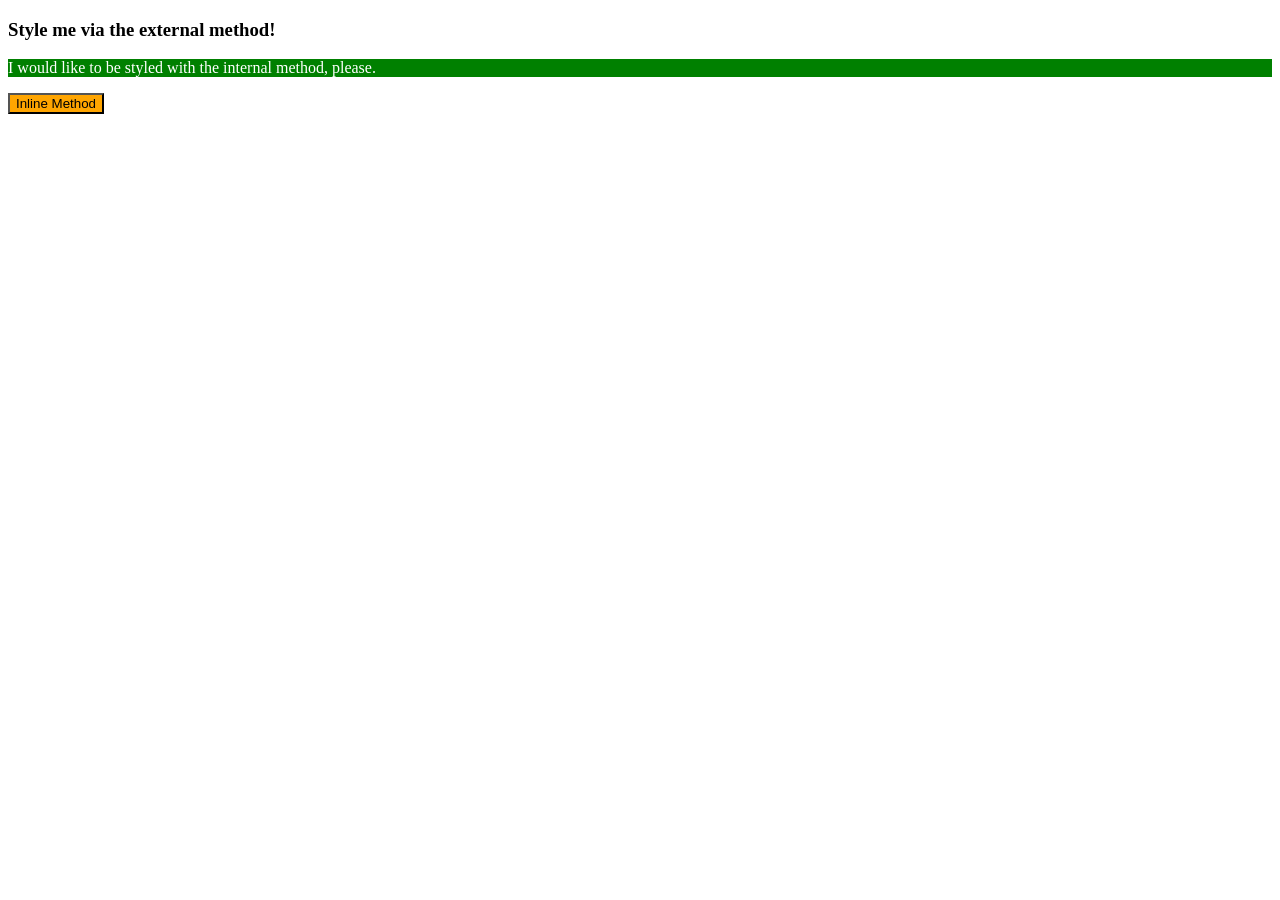
==== foundations/intro-to-css/01-css-methods/index.html @ a67bc1e4 "Applied CSS using three methods Applied External, Internal and Inline method of applying CSS to the " ====
<!DOCTYPE html>
<html lang="en">
  <head>
    <style>
      p{
        color:white;
        background: green;
        font-family: 'Times New Roman', Times, serif;
        font-weight: 100;
      }
    </style>
    <link rel="stylesheet" href="styles.css">
    <meta charset="UTF-8">
    <meta http-equiv="X-UA-Compatible" content="IE=edge">
    <meta name="viewport" content="width=device-width, initial-scale=1.0">
    <title>Methods for Adding CSS</title>
  </head>
  <body>
    <div><h3>Style me via the external method!</h3></div>
    <p>I would like to be styled with the internal method, please.</p>
    <button style="color:black; background-color: orange;">Inline Method</button>
  </body>
</html>
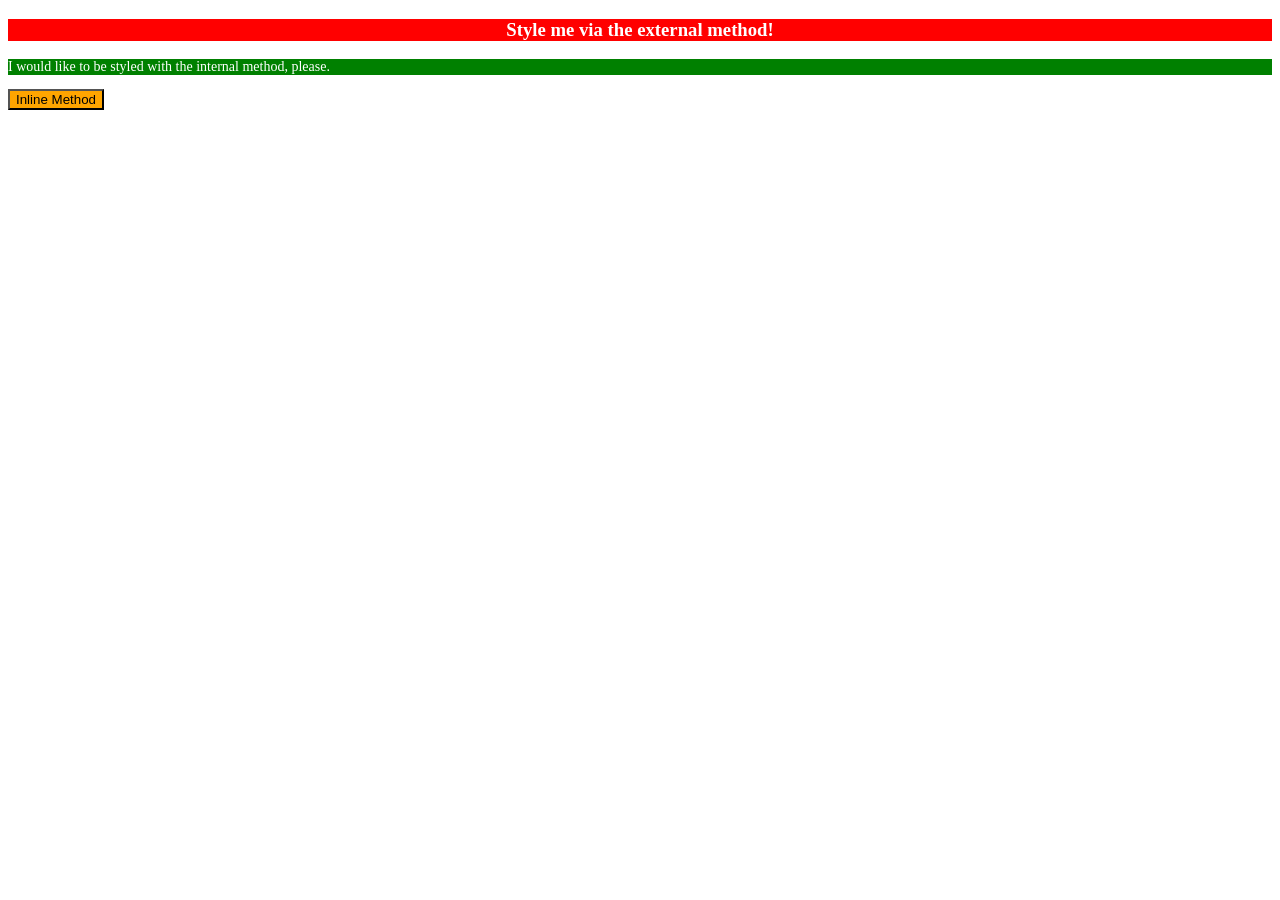
==== commit 9d049b13: "all changes and edits are recorded CSS foundations exercised finished. added the rest of the files t" ====
--- a/foundations/intro-to-css/01-css-methods/index.html
+++ b/foundations/intro-to-css/01-css-methods/index.html
@@ -5,8 +5,7 @@
       p{
         color:white;
         background: green;
-        font-family: 'Times New Roman', Times, serif;
-        font-weight: 100;
+        font-size: 14px;
       }
     </style>
     <link rel="stylesheet" href="styles.css">
--- a/foundations/intro-to-css/01-css-methods/styles.css
+++ b/foundations/intro-to-css/01-css-methods/styles.css
@@ -0,0 +1,6 @@
+div{
+    font-family: Georgia, 'Times New Roman', Times, serif;
+    color:white;
+    background-color:red;
+    text-align: center;
+}
